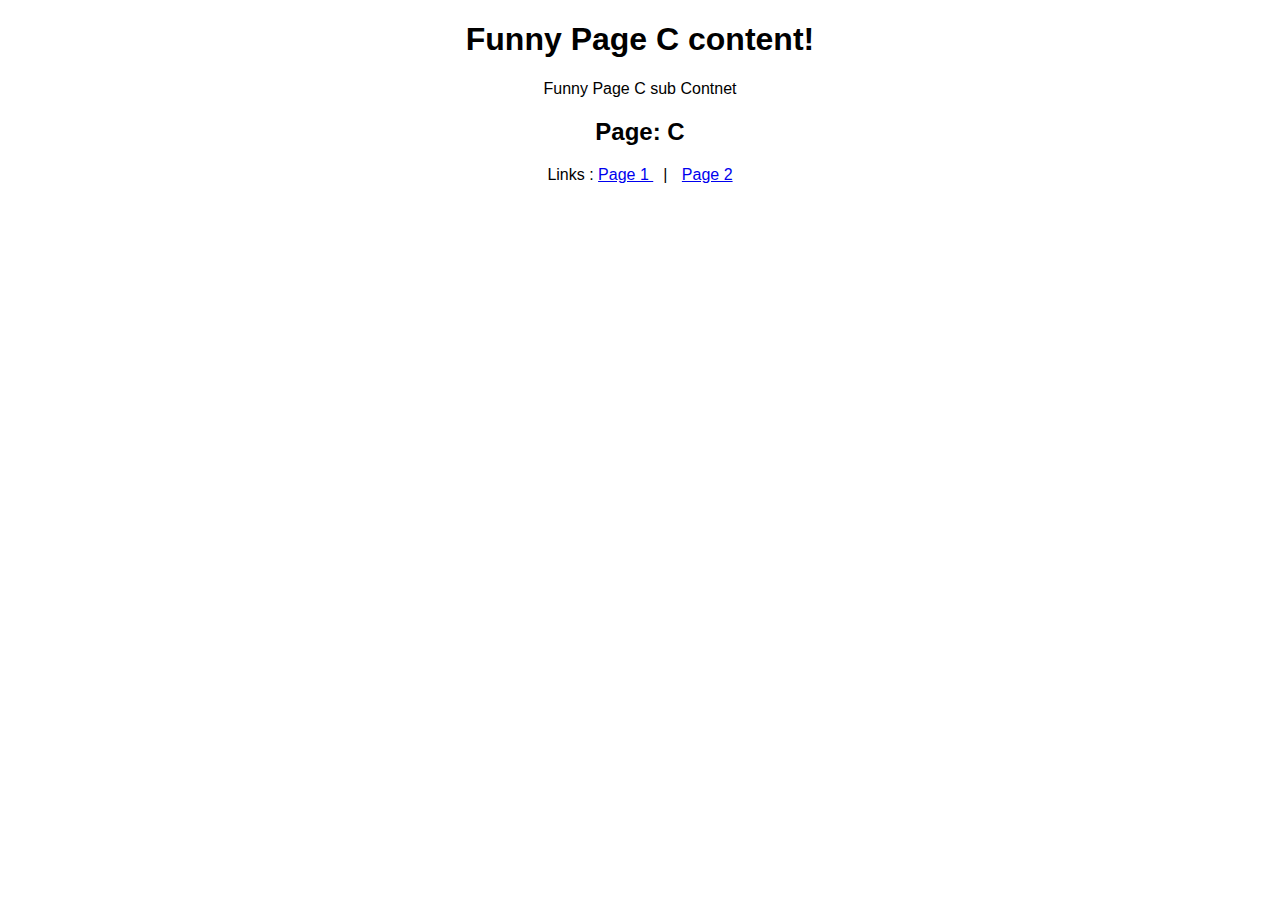
==== C.html @ f214bcbc "Initial Commit" ====
<!DOCTYPE html>
<html lang="en">
  <head>
    <meta charset="UTF-8" />
    <meta name="viewport" content="width=device-width, initial-scale=1.0" />
    <link rel="stylesheet" href="index.css" />
    <title>PageRank Problem - C</title>
    <h1 class="center">Funny Page C content!</h1>
    <p class="center">Funny Page C sub Contnet</p>

    <div class="content">
      <div class="page-name center">
        <h2>Page: C</h2>
      </div>
      <div class="center">
        <span>Links : </span> <a href="E.html"> Page 1 </a>
        <span id="spacer"> | </span>
        <a href="A.html"> Page 2</a>
      </div>
    </div>
  </head>
  <body></body>
</html>
---- index.css ----
* {
  font-family: Arial, Helvetica, sans-serif;
}
.center {
  text-align: center;
}

#spacer {
  margin: 10px;
}
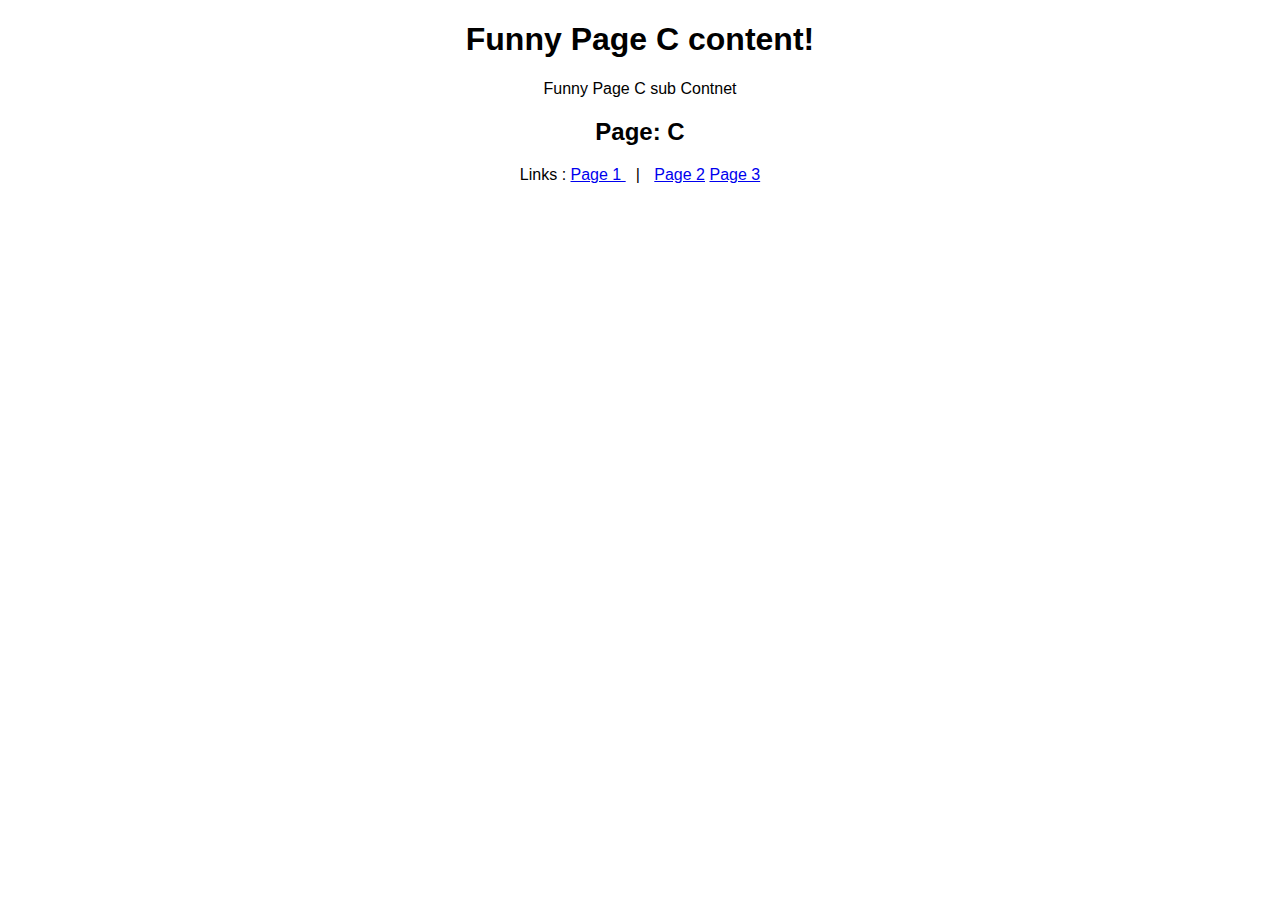
==== commit 530da3a9: "Update C.html" ====
--- a/C.html
+++ b/C.html
@@ -15,7 +15,8 @@
       <div class="center">
         <span>Links : </span> <a href="E.html"> Page 1 </a>
         <span id="spacer"> | </span>
-        <a href="A.html"> Page 2</a>
+         <a href="B.html"> Page 2</a>
+        <a href="index.html"> Page 3</a>
       </div>
     </div>
   </head>
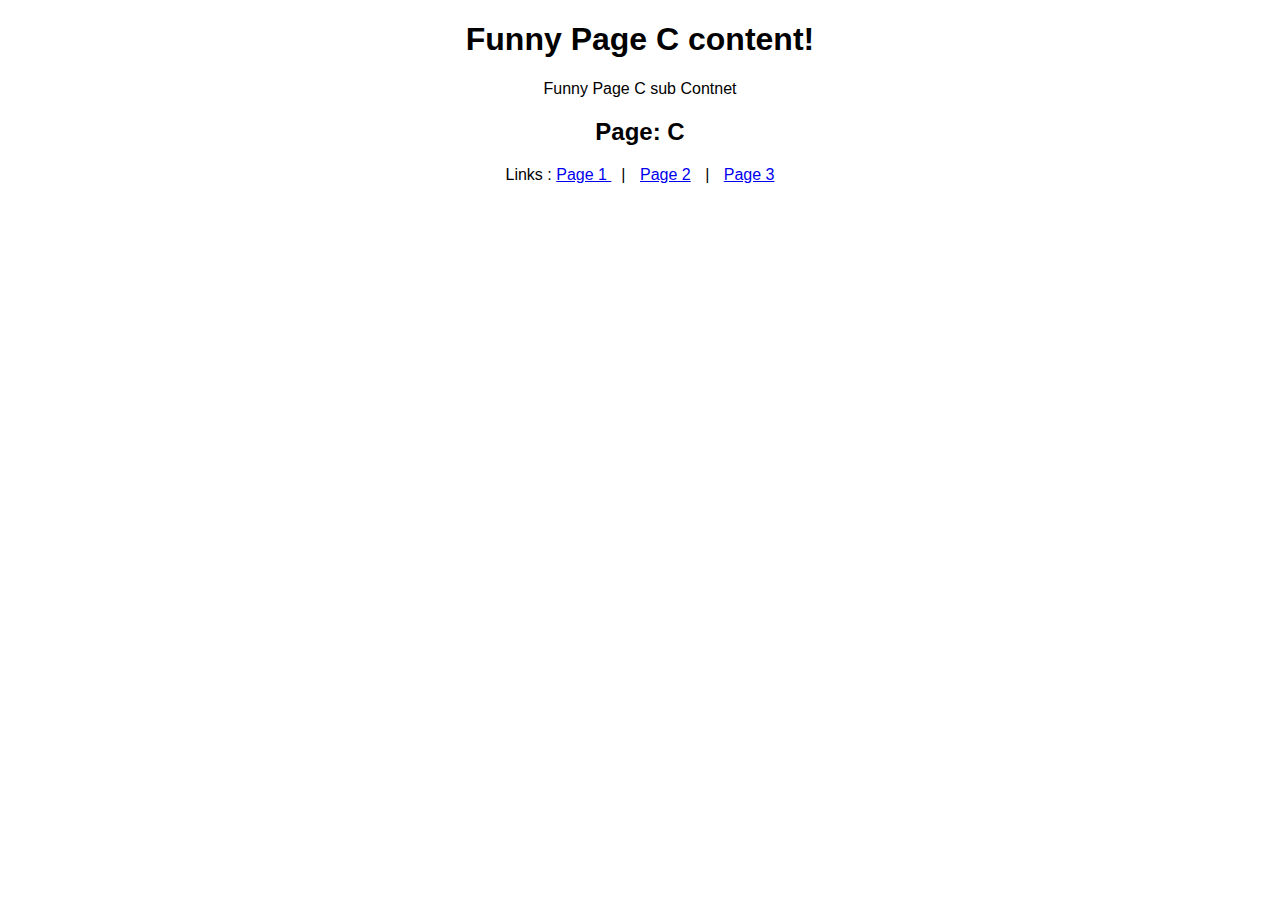
==== commit 05b097cd: "Update C.html" ====
--- a/C.html
+++ b/C.html
@@ -16,7 +16,8 @@
         <span>Links : </span> <a href="E.html"> Page 1 </a>
         <span id="spacer"> | </span>
          <a href="B.html"> Page 2</a>
-        <a href="index.html"> Page 3</a>
+         <span id="spacer"> | </span>
+         <a href="index.html"> Page 3</a>
       </div>
     </div>
   </head>
